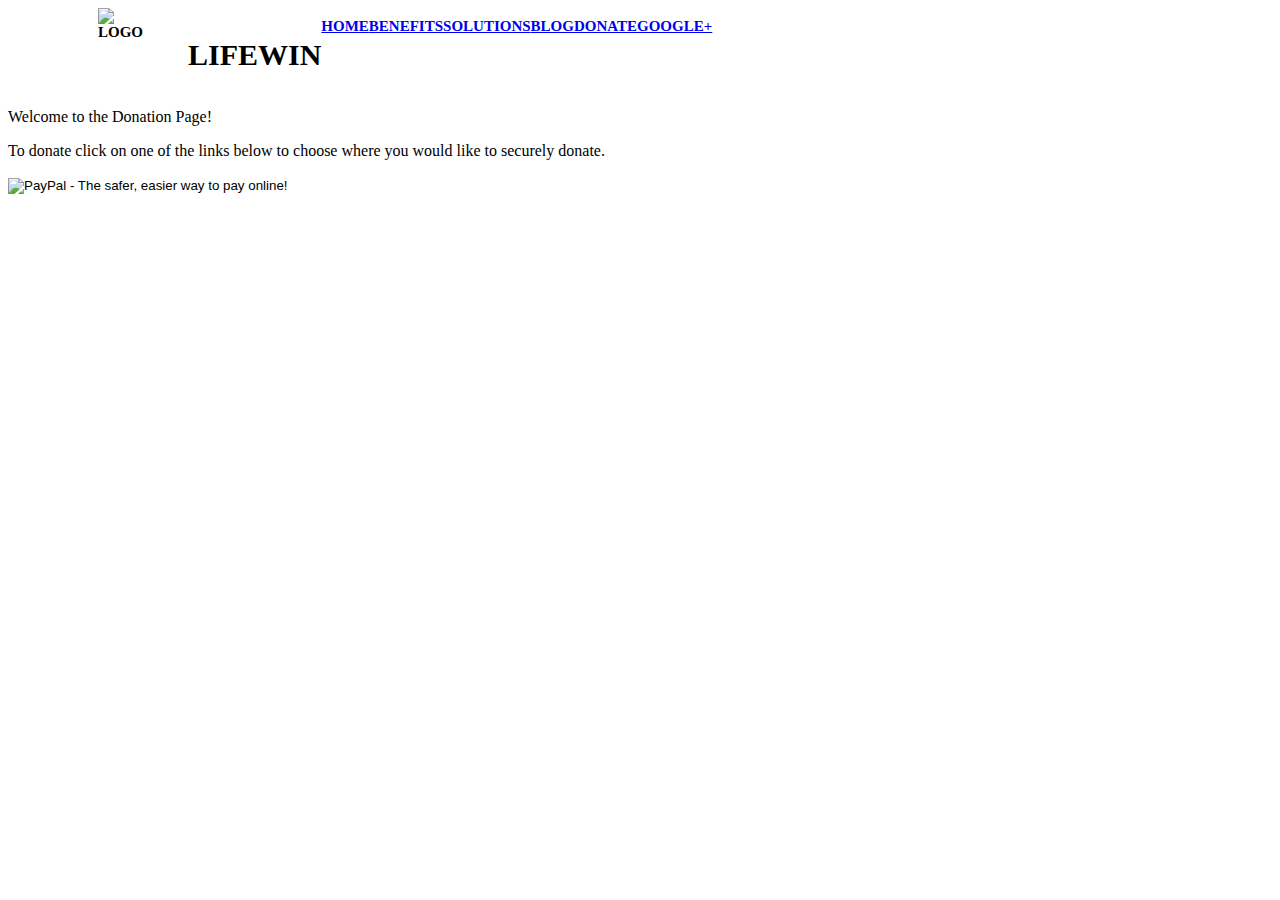
==== Donation/DonationPage.html @ fe1270d6 "Up to date" ====
<!DOCTYPE HTML>
<html lang="en">
	<head>
		<meta charset="UTF-8">
		<meta name="description" content="">
		<meta name="keywords" content="">
		<meta name="author" content="Zack Adams">
		<meta name="viewport" content="width=device-width,initial scale=1.0">
		<title>Lifewin - Habits to Success | Donation Page</title>
		<link rel="stylesheet" type="text/css" href="custom1.css"/>
		<link rel="shortcut_icon" href="'favicon.ico"/>
	</head>
	
	
	<body>
	
		<div class = "container">
		<li><img src="logo.png" alt="logo" height=70px;></li>
			<li><h1>LIFEWIN</h1></li>
			<li><a href=" # ">Home</a> </li>
			<li><a href=" # "> Benefits </a> </li>
			<li><a href=" # "> Solutions </a> </li>
			<li><a href=" # "> Blog </a> </li>
			<li><a href=" # ">Donate </a> </li>
			<!--><li><a href="https://plus.google.com/100222582695480047197" rel="publisher">Google+</a> </li><!-->
		</div>
	
	<div class="nav">
		<p> Welcome to the Donation Page! </p>
		<p> To donate click on one of the links below to choose where you would like to securely donate.</p>
		<form action="https://www.paypal.com/cgi-bin/webscr" method="post" target="_top">
			<input type="hidden" name="cmd" value="_donations">
			<input type="hidden" name="business" value="poddarrishabh@gmail.com">
			<input type="hidden" name="lc" value="US">
			<input type="hidden" name="item_name" value="LifeWinApp">
			<input type="hidden" name="no_note" value="0">
			<input type="hidden" name="currency_code" value="USD">
			<input type="hidden" name="bn" value="PP-DonationsBF:btn_donateCC_LG.gif:NonHostedGuest">
			<input type="image" src="https://www.paypalobjects.com/en_US/i/btn/btn_donateCC_LG.gif" border="0" name="submit" alt="PayPal - The safer, easier way to pay online!">
			<img alt="" border="0" src="https://www.paypalobjects.com/en_US/i/scr/pixel.gif" width="1" height="1">
		</form>
	</div>

	 
	</body><!--end of body-->
</html>
---- Donation/custom1.css ----
img{
position:absolute;
top:0px;
padding-left:80px;

}

.container {
color: #000000;
font-size:15px;
font-weight:bold;
padding-left:10px;
text-transform:uppercase;
display:flex;
}
.container h1{
position:relative;
padding-top:-2px;
padding-left:170px;
display:flex;
}

.container li{
color: #000000;
position:relative;
font-size:15px;
font-weight:bold;
padding-top:10px;
text-transform:uppercase;
display:inline;
}

.container  p{
font-style:bold;
position:relative;
top:20px;
font-family:serif;
text-transform:uppercase;

}
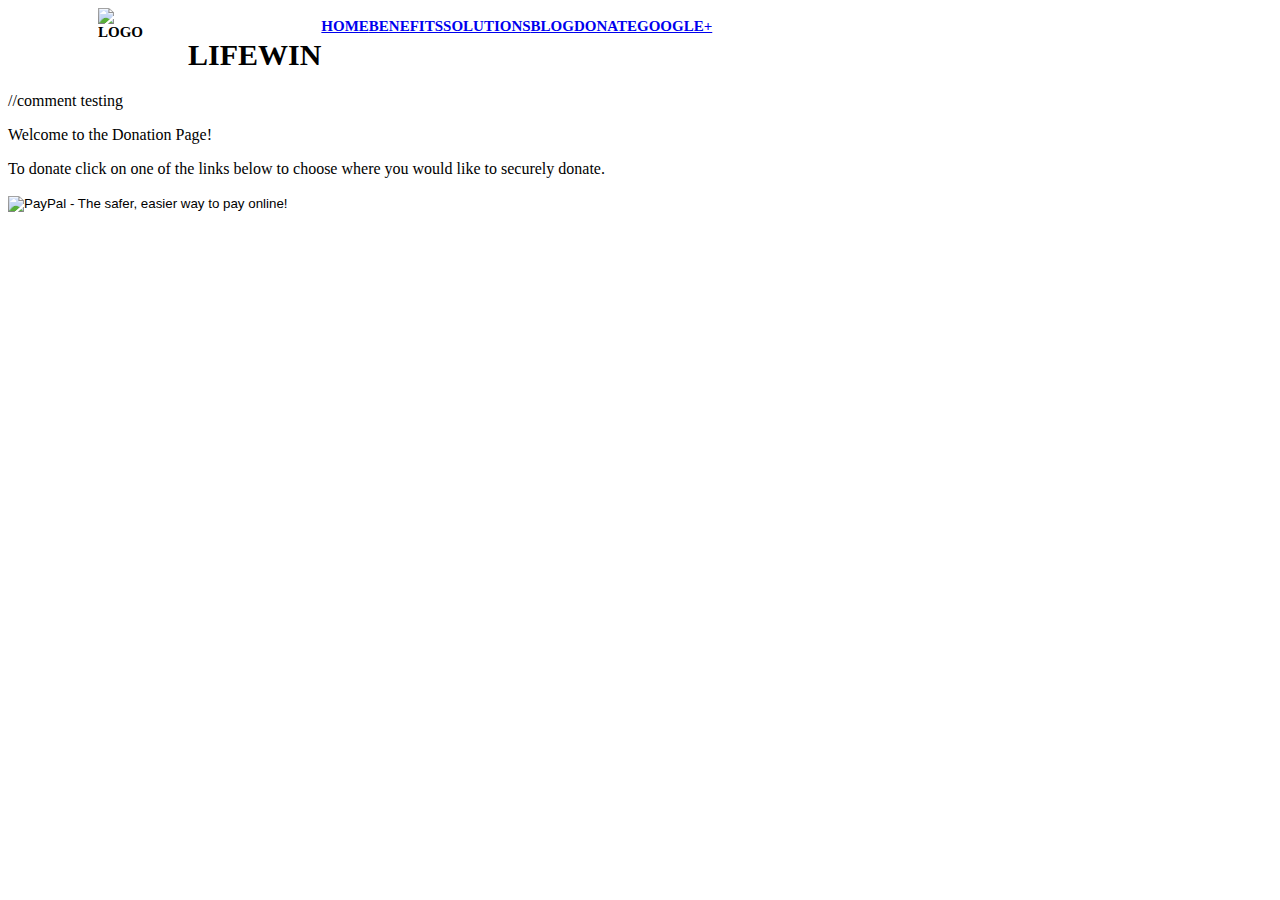
==== commit e0eea372: "testing" ====
--- a/Donation/DonationPage.html
+++ b/Donation/DonationPage.html
@@ -24,7 +24,7 @@
 			<li><a href=" # ">Donate </a> </li>
 			<!--><li><a href="https://plus.google.com/100222582695480047197" rel="publisher">Google+</a> </li><!-->
 		</div>
-	
+	//comment testing
 	<div class="nav">
 		<p> Welcome to the Donation Page! </p>
 		<p> To donate click on one of the links below to choose where you would like to securely donate.</p>
@@ -43,4 +43,4 @@
 
 	 
 	</body><!--end of body-->
-</html>+</html>
